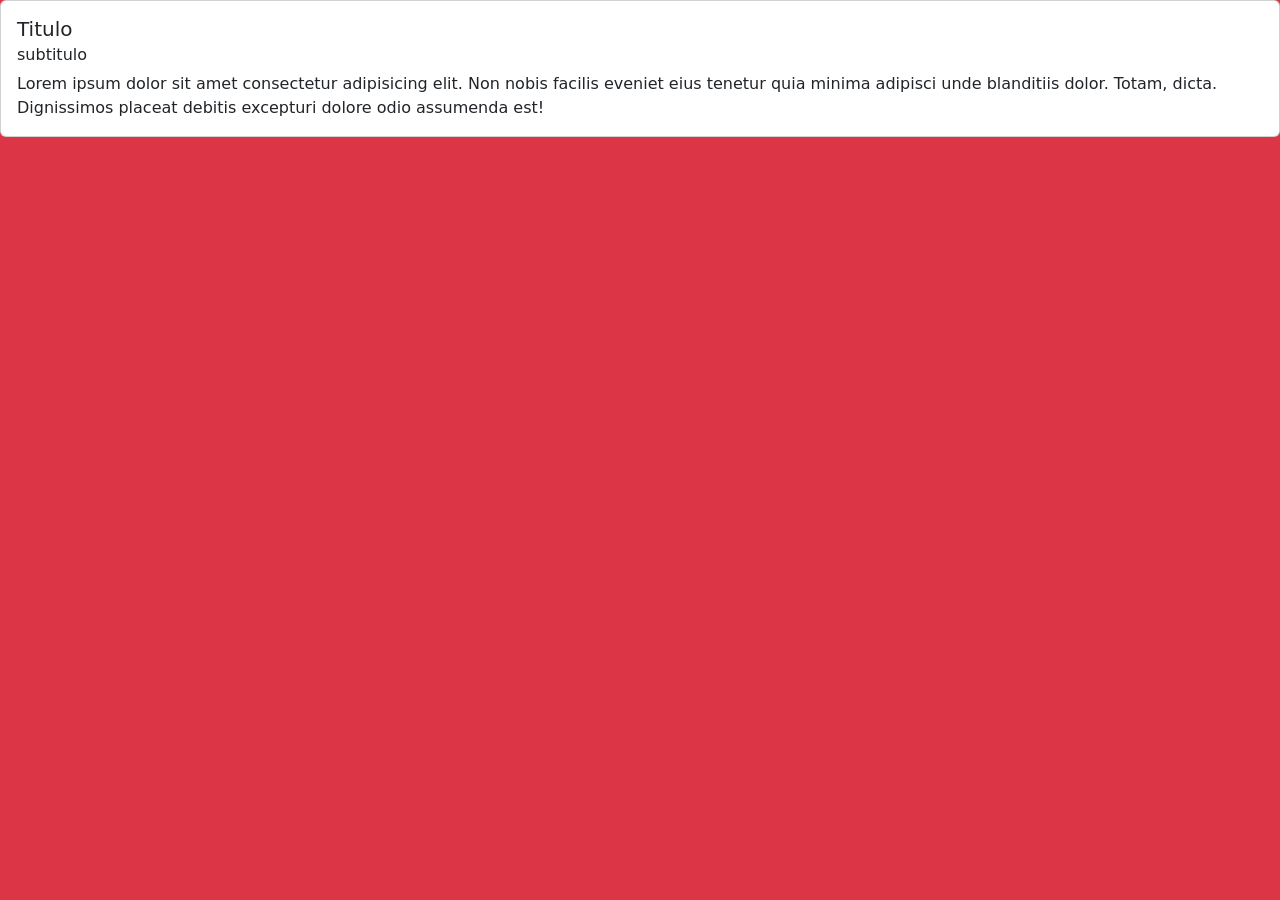
==== index.html @ 2b94b397 "estructura html e inserccion de fondo" ====
<!DOCTYPE html>
<html lang="es">
<head>
    <link rel="stylesheet" href="/assets/css/style.css">
    <link href="https://cdn.jsdelivr.net/npm/bootstrap@5.3.6/dist/css/bootstrap.min.css" rel="stylesheet">
    <meta charset="UTF-8">
    <meta name="viewport" content="width=device-width, initial-scale=1.0">
    <title>Dragon Ball API</title>
</head>
<body class="bg-danger">
    <script href="/js/script.js"></script>

    <div class="card" id="card1">
        <div class="card-body">
            <h5 class="card-title">Titulo</h5>
            <h6 class="card-subtitle mb-2">subtitulo</h6>
            <p class="card-text">Lorem ipsum dolor sit amet consectetur adipisicing elit. Non nobis facilis eveniet eius tenetur quia minima adipisci unde blanditiis dolor. Totam, dicta. Dignissimos placeat debitis excepturi dolore odio assumenda est!</p>
        </div>
    </div>

    <script src="https://cdn.jsdelivr.net/npm/bootstrap@5.3.6/dist/js/bootstrap.bundle.min.js"></script>
</body>
</html>
---- assets/css/style.css ----
body {
    background-image: url(https://images.alphacoders.com/118/thumb-1920-1185353.jpg);
}
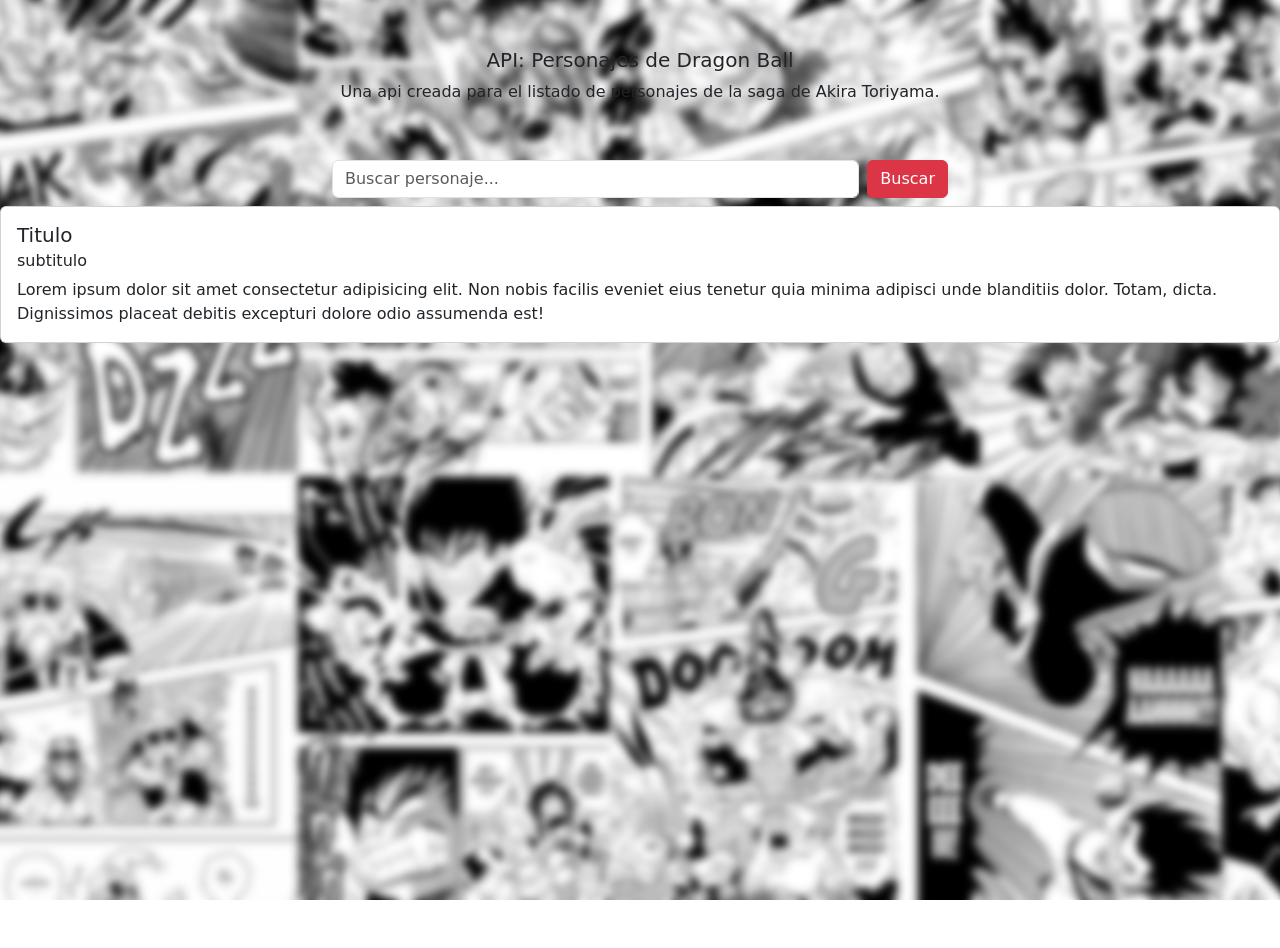
==== commit baeed1fa: "Header y barra de búsqueda agregados." ====
--- a/index.html
+++ b/index.html
@@ -7,8 +7,25 @@
     <meta name="viewport" content="width=device-width, initial-scale=1.0">
     <title>Dragon Ball API</title>
 </head>
-<body class="bg-danger">
+<body>
+
+    <!-- Adjuntar el archivo js al html. -->
     <script href="/js/script.js"></script>
+
+    <!-- Header -->
+     <header class="text-center my-5">
+        <h5>API: Personajes de Dragon Ball</h5>
+        <p>Una api creada para el listado de personajes de la saga de Akira Toriyama.</p>
+     </header>
+
+    <nav class="navbar navbar-expand-sm navbar-dark">
+        <div class="container-fluid w-50" id="busqueda">
+            <form class="d-flex w-100">
+                <input class="form-control me-2" type="text" placeholder="Buscar personaje..." id="b-busc">
+                <button class="btn btn-danger">Buscar</button>
+            </form>
+        </div>
+    </nav>
 
     <div class="card" id="card1">
         <div class="card-body">
--- a/assets/css/style.css
+++ b/assets/css/style.css
@@ -1,3 +1,13 @@
+html, body {
+    height: 100%;
+    min-height: 100vh;
+    margin: 0;
+    padding: 0;
+}
+
 body {
-    background-image: url(https://images.alphacoders.com/118/thumb-1920-1185353.jpg);
+    background-image: url('../fondodb.png');
+    background-size: cover;
+    background-position: center;
+    background-repeat: no-repeat;
 }
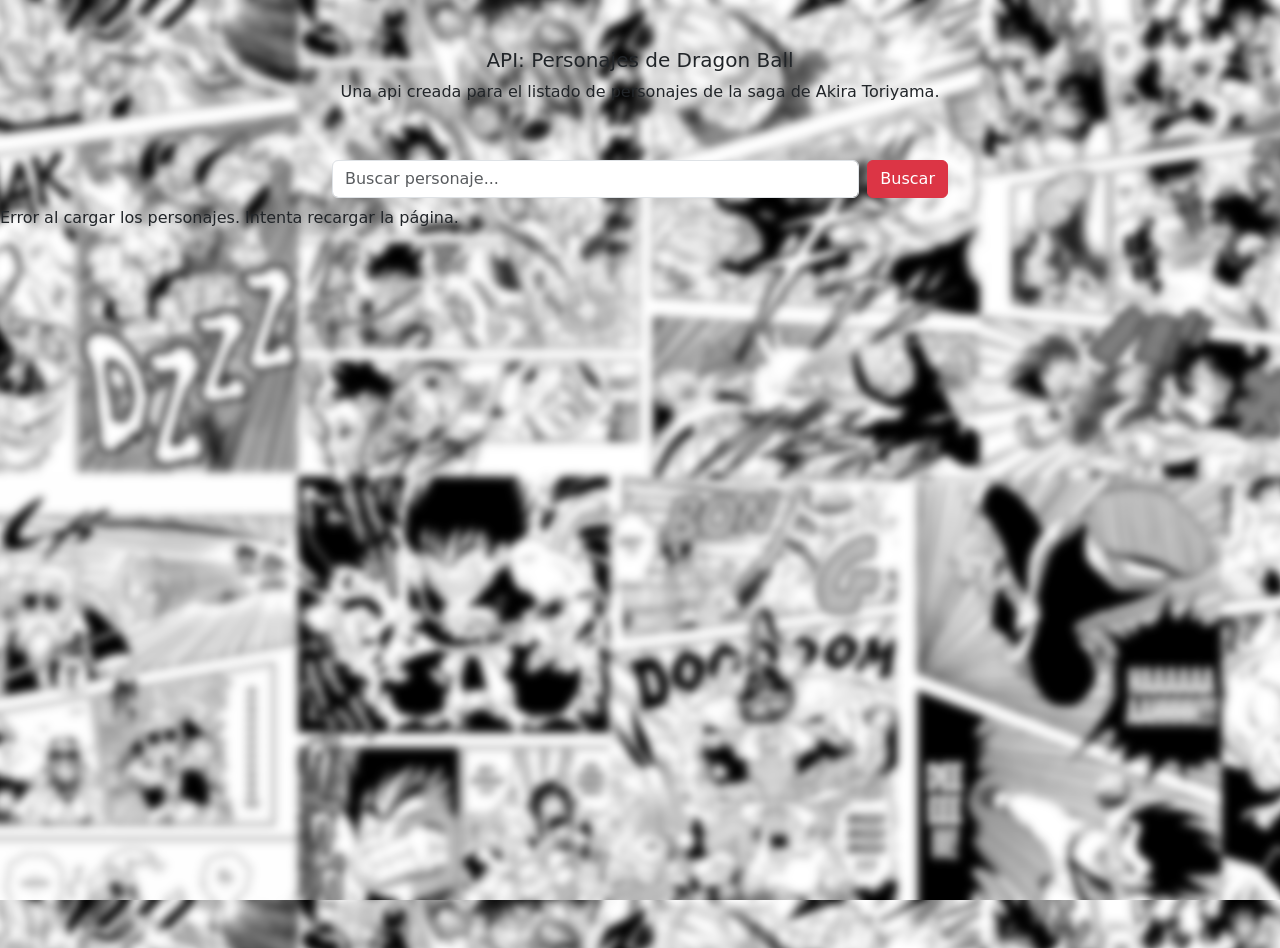
==== commit 5ab76a8d: "Se insertó la API de Dragon Ball correctamente." ====
--- a/index.html
+++ b/index.html
@@ -8,16 +8,12 @@
     <title>Dragon Ball API</title>
 </head>
 <body>
-
-    <!-- Adjuntar el archivo js al html. -->
-    <script href="/js/script.js"></script>
-
     <!-- Header -->
      <header class="text-center my-5">
         <h5>API: Personajes de Dragon Ball</h5>
         <p>Una api creada para el listado de personajes de la saga de Akira Toriyama.</p>
      </header>
-
+    <!-- Navbar con la barra de búsqueda. -->
     <nav class="navbar navbar-expand-sm navbar-dark">
         <div class="container-fluid w-50" id="busqueda">
             <form class="d-flex w-100">
@@ -27,14 +23,14 @@
         </div>
     </nav>
 
-    <div class="card" id="card1">
-        <div class="card-body">
-            <h5 class="card-title">Titulo</h5>
-            <h6 class="card-subtitle mb-2">subtitulo</h6>
-            <p class="card-text">Lorem ipsum dolor sit amet consectetur adipisicing elit. Non nobis facilis eveniet eius tenetur quia minima adipisci unde blanditiis dolor. Totam, dicta. Dignissimos placeat debitis excepturi dolore odio assumenda est!</p>
-        </div>
-    </div>
+    <!-- Texto de carga de la página antes de mostrar los personajes. -->
+    <div id="loading" class="loading">Cargando personajes...</div>
+    <div id="characters-container" class="characters-container"></div>
 
+    <div id="charactersContainer" class="row g-4"></div>
+
+    <!-- Adjuntar el archivo js y el bootstrap al html. -->
     <script src="https://cdn.jsdelivr.net/npm/bootstrap@5.3.6/dist/js/bootstrap.bundle.min.js"></script>
+    <script src="/js/script.js"></script>
 </body>
 </html>
--- a/assets/css/style.css
+++ b/assets/css/style.css
@@ -1,3 +1,4 @@
+/* Placeholder. Probar si funciona sin esto luego. */
 html, body {
     height: 100%;
     min-height: 100vh;
@@ -9,5 +10,5 @@
     background-image: url('../fondodb.png');
     background-size: cover;
     background-position: center;
-    background-repeat: no-repeat;
+    background-repeat: repeat-y;
 }
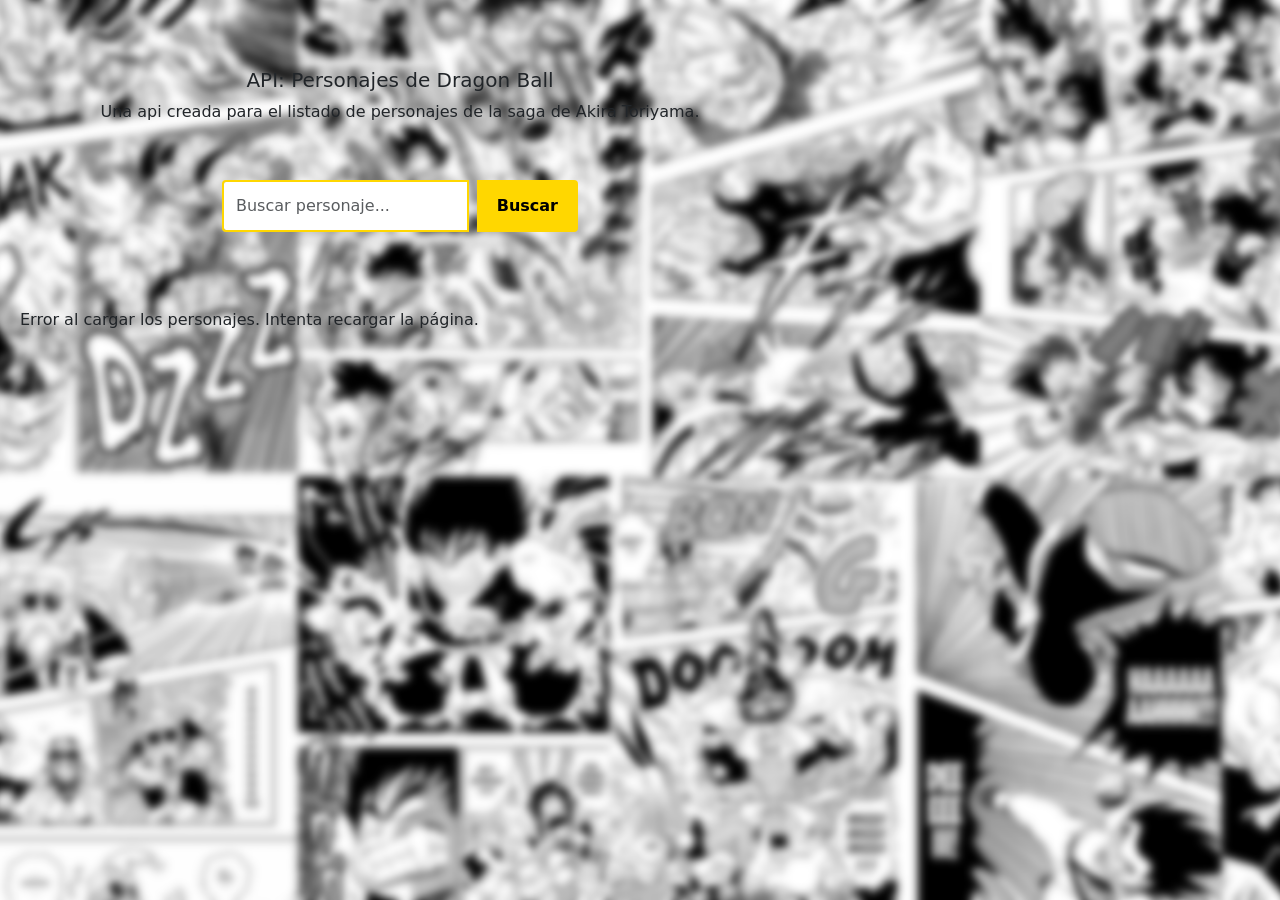
==== commit 481ee434: "Se insertó la base del sistema de búsqueda y se agregó estilo a algunas partes." ====
--- a/index.html
+++ b/index.html
@@ -18,17 +18,18 @@
         <div class="container-fluid w-50" id="busqueda">
             <form class="d-flex w-100">
                 <input class="form-control me-2" type="text" placeholder="Buscar personaje..." id="b-busc">
-                <button class="btn btn-danger">Buscar</button>
+                <button class="btn btn-danger" id="botonbusq">Buscar</button>
             </form>
         </div>
     </nav>
-
-    <!-- Texto de carga de la página antes de mostrar los personajes. -->
-    <div id="loading" class="loading">Cargando personajes...</div>
-    <div id="characters-container" class="characters-container"></div>
-
-    <div id="charactersContainer" class="row g-4"></div>
-
+    <main>
+        <div id="message" class="message"></div>
+        
+        <div id="results-container" class="container py-4"></div>
+        <!-- Texto de carga de la página antes de mostrar los personajes. -->
+         <div id="loading" class="loading">Cargando personajes...</div>
+         <div id="characters-container" class="row"></div>
+    </main>
     <!-- Adjuntar el archivo js y el bootstrap al html. -->
     <script src="https://cdn.jsdelivr.net/npm/bootstrap@5.3.6/dist/js/bootstrap.bundle.min.js"></script>
     <script src="/js/script.js"></script>
--- a/assets/css/style.css
+++ b/assets/css/style.css
@@ -11,4 +11,59 @@
     background-size: cover;
     background-position: center;
     background-repeat: repeat-y;
+    font-family: 'Arial', sans-serif;
+    max-width: 800px;
+    margin: 0 auto;
+    padding: 20px;
+    overflow-x: hidden;
+}
+        
+#busqueda {
+    display: flex;
+    margin-bottom: 20px;
+}
+        
+#b-busc {
+    flex: 1;
+    padding: 12px;
+    font-size: 16px;
+    border: 2px solid #FFD700;
+    border-radius: 4px 0 0 4px;
+    outline: none;
+}
+
+#botonbusq {
+    padding: 0 20px;
+    background-color: #FFD700;
+    color: #000;
+    border: none;
+    border-radius: 0 4px 4px 0;
+    cursor: pointer;
+    font-size: 16px;
+    font-weight: bold;
+    transition: background-color 0.3s;
+}
+
+#characters-container {
+    background-color: #D32F2F !important;  
+}
+
+.character-card {
+    background-color: white;
+    border-radius: 8px;
+    padding: 15px;
+    transition: transform 0.3s;
+    min-width: 240px;
+    margin-bottom: 4px;
+}
+
+.character-image {
+    width: 100%;
+    border-radius: 5px;
+    margin-bottom: 10px;
+}
+
+.character-name {
+    color: #D32F2F;
+    margin-top: 0;
 }
